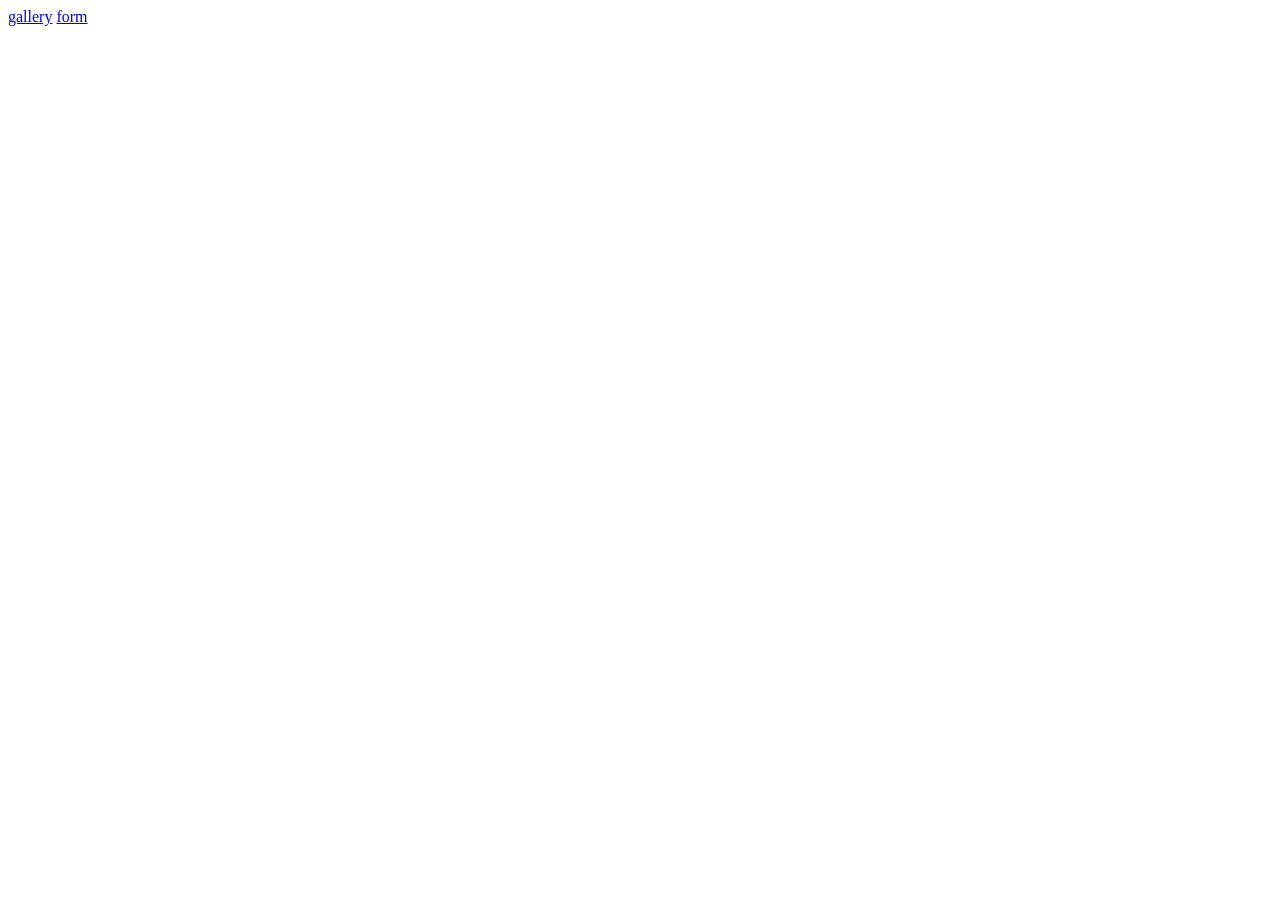
==== index.html @ 1f35196d "Deploying to gh-pages from @ Vlad-Leskov/goit-js-hw-09@23d766789387da8fae560c4d4cbb10e6919b7250 🚀" ====
<!DOCTYPE html>
<html lang="en">
  <head>
    <meta charset="UTF-8" />
    <link rel="icon" type="image/svg+xml" href="/goit-js-hw-09/favicon.svg" />
    <meta name="viewport" content="width=device-width, initial-scale=1.0" />
    <title>Vanilla App Template</title>
    
    <link rel="stylesheet" href="/goit-js-hw-09/assets/index-10c40100.css">
  </head>
  <body>
    <a href="./1-gallery.html">gallery</a>
    <a href="./2-form.html">form</a>
  </body>
</html>
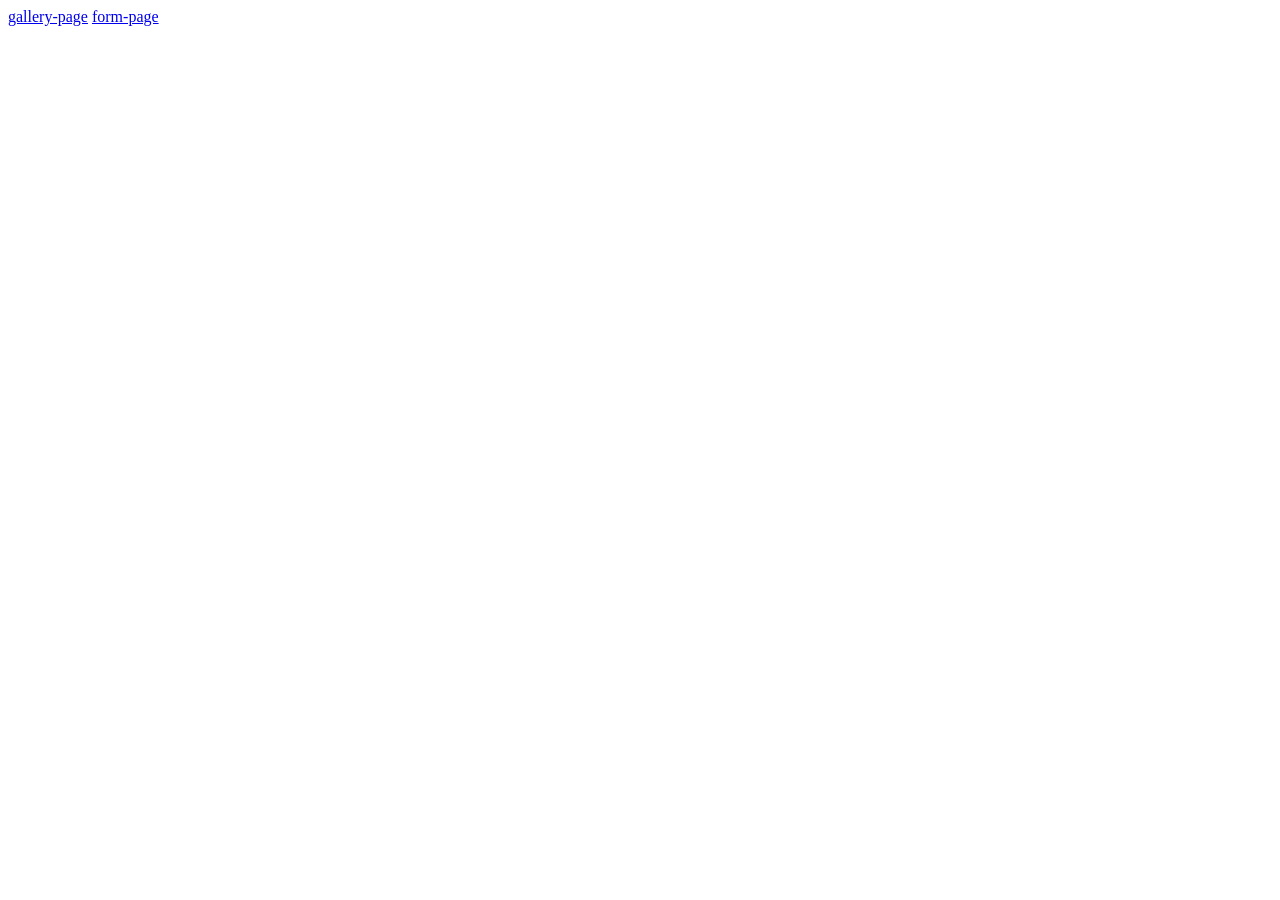
==== commit 00e61c63: "Deploying to gh-pages from @ Vlad-Leskov/goit-js-hw-09@e1f59a537c2805977dbec40802eb1c7bc5f3eb56 🚀" ====
--- a/index.html
+++ b/index.html
@@ -2,14 +2,14 @@
 <html lang="en">
   <head>
     <meta charset="UTF-8" />
-    <link rel="icon" type="image/svg+xml" href="/goit-js-hw-09/favicon.svg" />
+    <link rel="icon" type="image/svg+xml" href="/favicon.svg" />
     <meta name="viewport" content="width=device-width, initial-scale=1.0" />
-    <title>Vanilla App Template</title>
+    <title>Vlad Leskov home work</title>
     
-    <link rel="stylesheet" href="/goit-js-hw-09/assets/index-10c40100.css">
+    <link rel="stylesheet" href="/goit-js-hw-09/assets/styles-12ae4270.css">
   </head>
   <body>
-    <a href="./1-gallery.html">gallery</a>
-    <a href="./2-form.html">form</a>
+    <a href="./1-gallery.html">gallery-page</a>
+    <a href="./2-form.html">form-page</a>
   </body>
 </html>
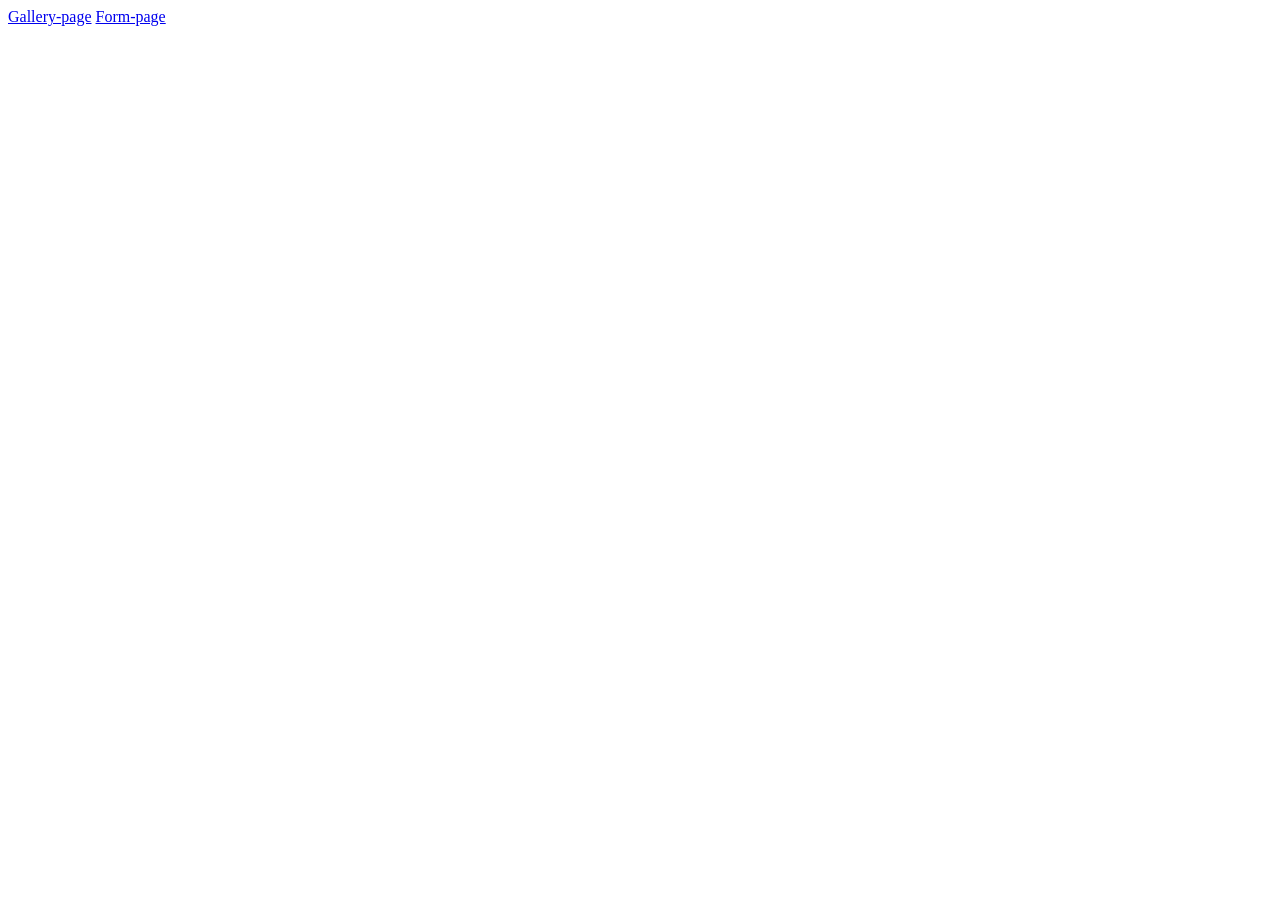
==== commit aa8b1b79: "Deploying to gh-pages from @ Vlad-Leskov/goit-js-hw-09@a8fbd7630284c7f06b0d51973669529515ef6068 🚀" ====
--- a/index.html
+++ b/index.html
@@ -6,10 +6,10 @@
     <meta name="viewport" content="width=device-width, initial-scale=1.0" />
     <title>Vlad Leskov home work</title>
     
-    <link rel="stylesheet" href="/goit-js-hw-09/assets/styles-12ae4270.css">
+    <link rel="stylesheet" href="/goit-js-hw-09/assets/styles-ed9e6826.css">
   </head>
   <body>
-    <a href="./1-gallery.html">gallery-page</a>
-    <a href="./2-form.html">form-page</a>
+    <a class="link" href="./1-gallery.html">Gallery-page</a>
+    <a class="link" href="./2-form.html">Form-page</a>
   </body>
 </html>
